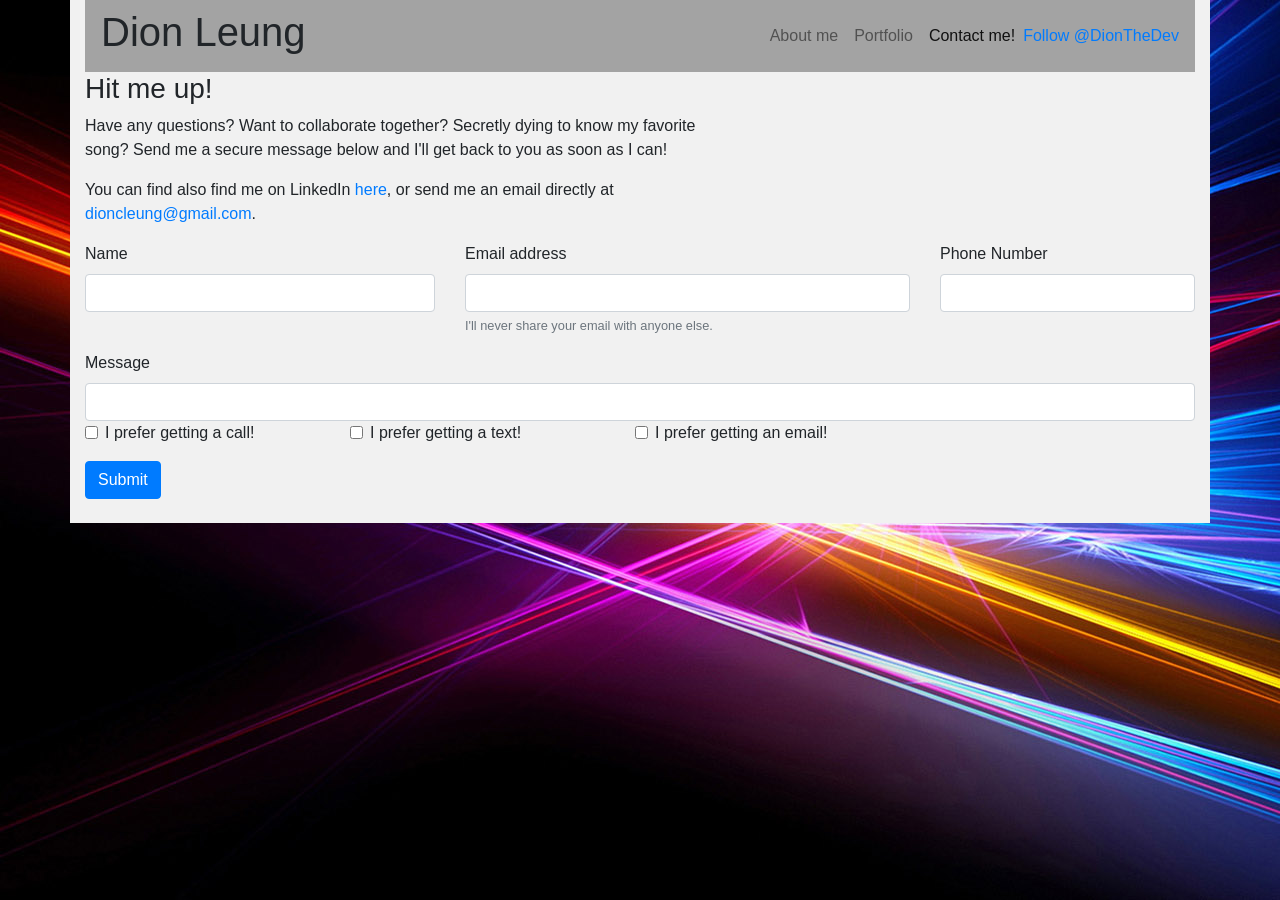
==== html/contact.html @ 081fb4ee "copied files from responsive portfolio" ====
<!DOCTYPE html>
<html lang="en">

<head>
    <meta charset="UTF-8">
    <meta name="viewport" content="width=device-width, initial-scale=1.0">
    <title>Contact info</title>
    <!-- Linking Bootstrap CSS -->
    <link rel="stylesheet" href="https://stackpath.bootstrapcdn.com/bootstrap/4.4.1/css/bootstrap.min.css"
        integrity="sha384-Vkoo8x4CGsO3+Hhxv8T/Q5PaXtkKtu6ug5TOeNV6gBiFeWPGFN9MuhOf23Q9Ifjh" crossorigin="anonymous">

    <!-- Linking personal CSS -->
    <link rel="stylesheet" href="../style.css">
</head>

<body>
    <div class="container">
        <!-- Navbar -->
        <div class="row">
            <div class="col-12">
                <nav class="navbar navbar-expand-md navbar-light" style="background-color: #a3a3a3;">
                    <h1>Dion Leung</h1>
                    <!-- <button class="navbar-toggler" type="button" data-toggle="collapse" data-target="#navbarNavAltMarkup" aria-controls="navbarNavAltMarkup" aria-expanded="false" aria-label="Toggle navigation">
                        <span class="navbar-toggler-icon"></span>
                    </button> -->
                    <div class="navbar-collapse justify-content-end">
                        <div class="navbar-nav">
                            <a class="nav-item nav-link" href="../index.html">About me</a>
                            <a class="nav-item nav-link" href="portfolio.html">Portfolio</a>
                            <a class="nav-item nav-link active" href="contact.html">Contact me!<span
                                    class="sr-only">(current)</span></a>
                        </div>
                        <a href="https://twitter.com/DionTheDev?ref_src=twsrc%5Etfw" class="twitter-follow-button"
                            data-size="large" data-show-count="false">Follow @DionTheDev</a>
                        <script async src="https://platform.twitter.com/widgets.js" charset="utf-8"></script>
                    </div>
                </nav>
            </div>
        </div>

        <!-- About me section -->
        <!-- Short blurb -->
        <div class="row">
            <div class="col-md-7 col-sm-12">
                <h3>Hit me up!</h3>
                <p>Have any questions? Want to collaborate together? Secretly dying to know my favorite song? Send me a
                    secure message below and I'll get back to you as soon as I can!</p>
                <p>You can find also find me on LinkedIn <a href="https://www.linkedin.com/in/leungdion/" target="_blank">here</a>, or send me an email directly at <a href="#">dioncleung@gmail.com</a>.</p>
            </div>
            <!-- Empty column for spacing -->
            <div class="col-md-5 col-sm-0">
            </div>
        </div>

        <!-- Form -->
        <div class="row pb-4">
            <div class="col-12">
                <form>
                    <!-- Name, Email, and phone number -->
                    <div class="row">
                        <!-- Name -->
                        <div class="col-lg-4 col-md-12">
                            <div class="form-group">
                                <label for="viewerName">Name</label>
                                <input type="name" class="form-control" id="viewerName">
                            </div>
                        </div>
                        <!-- Email -->
                        <div class="col-lg-5 col-md-12">
                            <div class="form-group">
                                <label for="inputEmail">Email address</label>
                                <input type="email" class="form-control" id="inputEmail" aria-describedby="emailHelp">
                                <small id="emailHelp" class="form-text text-muted">I'll never share your email with
                                    anyone else.</small>
                            </div>
                        </div>
                        <!-- Phone number -->
                        <div class="col-lg-3 col-md-12">
                            <label for="phoneNumber">Phone Number</label>
                            <input type="phonenumber" class="form-control" id="phoneNumber">
                        </div>
                    </div>

                    <!-- Message -->
                    <div class="row">
                        <div class="col-12">
                            <label for="message">Message</label>
                            <input type="message" class="form-control" id="message">
                        </div>
                    </div>

                    <!-- Preferred method of contact checkboxes -->
                    <div class="row">
                        <div class="col-3">
                            <div class="form-group form-check">
                                <input type="checkbox" class="form-check-input" id="phoneCall">
                                <label class="form-check-label" for="phoneCall">I prefer getting a call!</label>
                            </div>
                        </div>
                        <div class="col-3">
                            <input type="checkbox" class="form-check-input" id="phoneMessage">
                            <label class="form-check-label" for="phoneMessage">I prefer getting a text!</label>
                        </div>
                        <div class="col-3">
                            <input type="checkbox" class="form-check-input" id="emailContact">
                            <label class="form-check-label" for="emailContact">I prefer getting an email!</label>
                        </div>
                        <!-- Empty column for spacing -->
                        <div class="col-3">
                        </div>
                    </div>

                    <!-- Submit button -->
                    <div class="row">
                        <div class="col-12">
                            <button type="submit" class="btn btn-primary">Submit</button>
                        </div>
                    </div>
                </form>
            </div>
        </div>
    </div>


    <!-- Bootstrap javascript -->
    <script src="https://code.jquery.com/jquery-3.4.1.slim.min.js"
        integrity="sha384-J6qa4849blE2+poT4WnyKhv5vZF5SrPo0iEjwBvKU7imGFAV0wwj1yYfoRSJoZ+n" crossorigin="anonymous">
    </script>
    <script src="https://cdn.jsdelivr.net/npm/popper.js@1.16.0/dist/umd/popper.min.js"
        integrity="sha384-Q6E9RHvbIyZFJoft+2mJbHaEWldlvI9IOYy5n3zV9zzTtmI3UksdQRVvoxMfooAo" crossorigin="anonymous">
    </script>
    <script src="https://stackpath.bootstrapcdn.com/bootstrap/4.4.1/js/bootstrap.min.js"
        integrity="sha384-wfSDF2E50Y2D1uUdj0O3uMBJnjuUD4Ih7YwaYd1iqfktj0Uod8GCExl3Og8ifwB6" crossorigin="anonymous">
    </script>

    <!-- Custom javascript -->
    <script src="../script.js"></script>
</body>

</html>
---- style.css ----
body {
    background-image: url("photos/light.jpg");
}

.container {
    background-color: #f1f1f1;
}

/* a {
    background-color: gray;
    color: white;
} */
/* 
.container .float-left {
    margin: 1em;
} */

.thumbnails-DCL {
    display: flex;
    justify-items: space-around;
    flex-wrap: wrap;
    /* align-content: wrap; */
}

.img-thumbnail-DCL {
    /* border: 2px blue solid; */
    width: 250px;
    height: 250px;
}

.thumbnail-container-DCL {
    /* border: 1px red solid; */
    width: 250px;
    height: 250px;
    position: relative;
    /* display: inline; */
}

.title-button-container {
    display: none;
}

/* .modal-content-DCL {
    width: 75%;
} */

.application-screenshots {
    width: 100%;
}

.project-title {
    position: absolute;
    left: 3%;
    top: 3%;
    background-color: #a3a3a3;
    color: white;
    padding: 4px;
    /* border-radius: 5px; */
    /* display: none; */
}

.thumbnail-label-DCL {
    position: absolute;
    right: 3%;
    bottom: 3%;
    /* display: flex;
    align-items: center; */
    color: white;
    background-color: #a3a3a3;
    /* display: none; */
    /* overflow-inline: clip; */
    transition: all .9s ease-in-out;
}


@media screen and (max-width: 767px) {
    .navbar {
        flex-direction: column;
    }

    .navbar-nav {
        flex-direction: row;
    }

    .navbar-collapse .navbar-nav .nav-link {
        padding-left: 1rem;
    }
}

@media screen and (max-width: 640px) {
    .navbar {
        flex-direction: column;
    }

    .navbar-collapse .navbar-nav .nav-link {
        padding-left: 1rem;
    }
/* targets the portfolio thumbnails to center align at 640px, not working */
    #portfolio-thumbnails div img {
        flex-direction: column;
        align-items: center;
    }
}
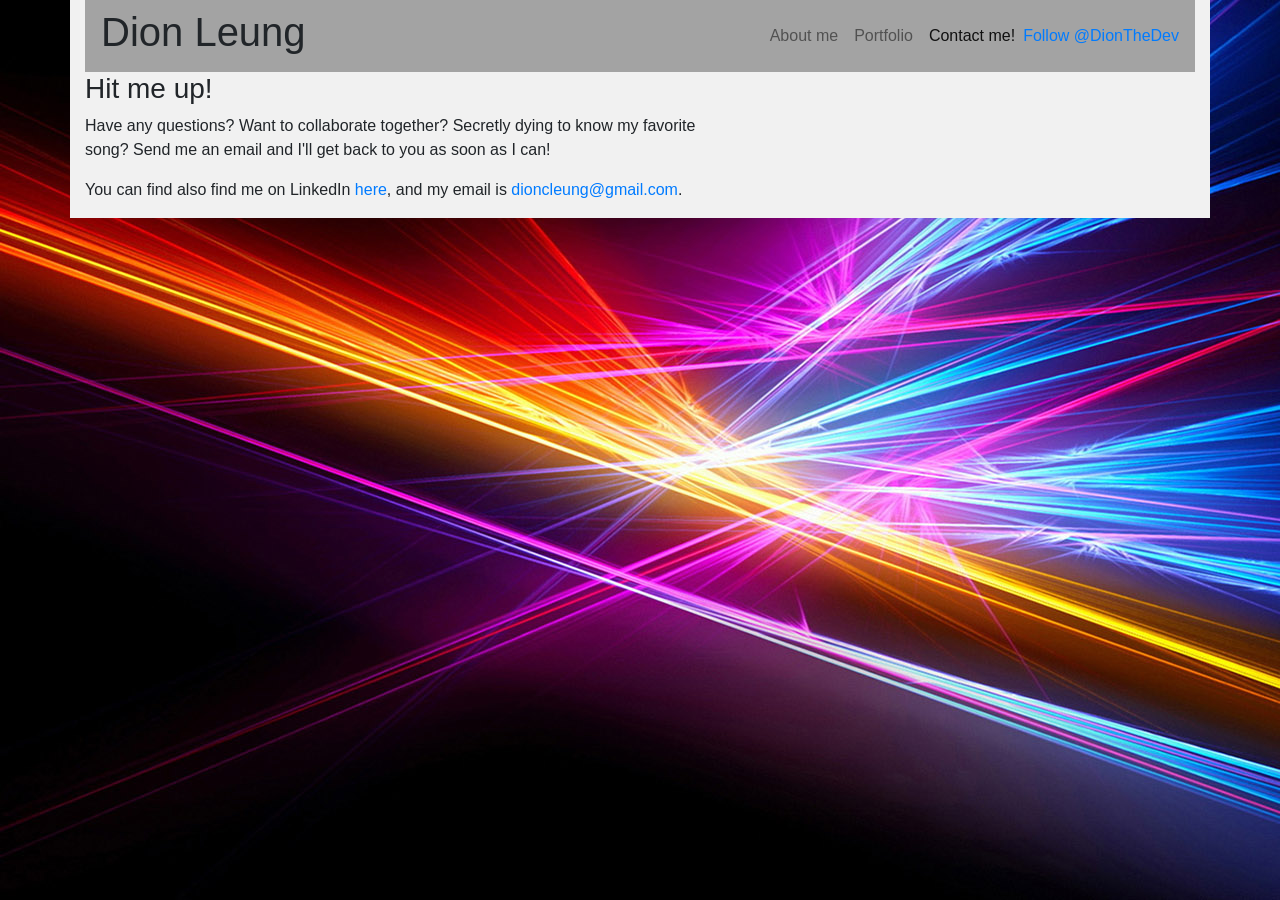
==== commit 08b92fab: "removed contact form" ====
--- a/html/contact.html
+++ b/html/contact.html
@@ -43,81 +43,16 @@
         <div class="row">
             <div class="col-md-7 col-sm-12">
                 <h3>Hit me up!</h3>
-                <p>Have any questions? Want to collaborate together? Secretly dying to know my favorite song? Send me a
-                    secure message below and I'll get back to you as soon as I can!</p>
-                <p>You can find also find me on LinkedIn <a href="https://www.linkedin.com/in/leungdion/" target="_blank">here</a>, or send me an email directly at <a href="#">dioncleung@gmail.com</a>.</p>
+                <p>Have any questions? Want to collaborate together? Secretly dying to know my favorite song? Send me an email
+                    and I'll get back to you as soon as I can!</p>
+                <p>You can find also find me on LinkedIn <a href="https://www.linkedin.com/in/leungdion/" target="_blank">here</a>, and my email is <a href="#">dioncleung@gmail.com</a>.</p>
             </div>
             <!-- Empty column for spacing -->
             <div class="col-md-5 col-sm-0">
             </div>
         </div>
 
-        <!-- Form -->
-        <div class="row pb-4">
-            <div class="col-12">
-                <form>
-                    <!-- Name, Email, and phone number -->
-                    <div class="row">
-                        <!-- Name -->
-                        <div class="col-lg-4 col-md-12">
-                            <div class="form-group">
-                                <label for="viewerName">Name</label>
-                                <input type="name" class="form-control" id="viewerName">
-                            </div>
-                        </div>
-                        <!-- Email -->
-                        <div class="col-lg-5 col-md-12">
-                            <div class="form-group">
-                                <label for="inputEmail">Email address</label>
-                                <input type="email" class="form-control" id="inputEmail" aria-describedby="emailHelp">
-                                <small id="emailHelp" class="form-text text-muted">I'll never share your email with
-                                    anyone else.</small>
-                            </div>
-                        </div>
-                        <!-- Phone number -->
-                        <div class="col-lg-3 col-md-12">
-                            <label for="phoneNumber">Phone Number</label>
-                            <input type="phonenumber" class="form-control" id="phoneNumber">
-                        </div>
-                    </div>
-
-                    <!-- Message -->
-                    <div class="row">
-                        <div class="col-12">
-                            <label for="message">Message</label>
-                            <input type="message" class="form-control" id="message">
-                        </div>
-                    </div>
-
-                    <!-- Preferred method of contact checkboxes -->
-                    <div class="row">
-                        <div class="col-3">
-                            <div class="form-group form-check">
-                                <input type="checkbox" class="form-check-input" id="phoneCall">
-                                <label class="form-check-label" for="phoneCall">I prefer getting a call!</label>
-                            </div>
-                        </div>
-                        <div class="col-3">
-                            <input type="checkbox" class="form-check-input" id="phoneMessage">
-                            <label class="form-check-label" for="phoneMessage">I prefer getting a text!</label>
-                        </div>
-                        <div class="col-3">
-                            <input type="checkbox" class="form-check-input" id="emailContact">
-                            <label class="form-check-label" for="emailContact">I prefer getting an email!</label>
-                        </div>
-                        <!-- Empty column for spacing -->
-                        <div class="col-3">
-                        </div>
-                    </div>
-
-                    <!-- Submit button -->
-                    <div class="row">
-                        <div class="col-12">
-                            <button type="submit" class="btn btn-primary">Submit</button>
-                        </div>
-                    </div>
-                </form>
-            </div>
+        
         </div>
     </div>
 
@@ -135,6 +70,77 @@
 
     <!-- Custom javascript -->
     <script src="../script.js"></script>
+
+    <!-- Form that's commented out now -->
+    <script>
+        // <!-- Form -->
+        // <div class="row pb-4">
+        //     <div class="col-12">
+        //         <form>
+        //             <!-- Name, Email, and phone number -->
+        //             <div class="row">
+        //                 <!-- Name -->
+        //                 <div class="col-lg-4 col-md-12">
+        //                     <div class="form-group">
+        //                         <label for="viewerName">Name</label>
+        //                         <input type="name" class="form-control" id="viewerName">
+        //                     </div>
+        //                 </div>
+        //                 <!-- Email -->
+        //                 <div class="col-lg-5 col-md-12">
+        //                     <div class="form-group">
+        //                         <label for="inputEmail">Email address</label>
+        //                         <input type="email" class="form-control" id="inputEmail" aria-describedby="emailHelp">
+        //                         <small id="emailHelp" class="form-text text-muted">I'll never share your email with
+        //                             anyone else.</small>
+        //                     </div>
+        //                 </div>
+        //                 <!-- Phone number -->
+        //                 <div class="col-lg-3 col-md-12">
+        //                     <label for="phoneNumber">Phone Number</label>
+        //                     <input type="phonenumber" class="form-control" id="phoneNumber">
+        //                 </div>
+        //             </div>
+
+        //             <!-- Message -->
+        //             <div class="row">
+        //                 <div class="col-12">
+        //                     <label for="message">Message</label>
+        //                     <input type="message" class="form-control" id="message">
+        //                 </div>
+        //             </div>
+
+        //             <!-- Preferred method of contact checkboxes -->
+        //             <div class="row">
+        //                 <div class="col-3">
+        //                     <div class="form-group form-check">
+        //                         <input type="checkbox" class="form-check-input" id="phoneCall">
+        //                         <label class="form-check-label" for="phoneCall">I prefer getting a call!</label>
+        //                     </div>
+        //                 </div>
+        //                 <div class="col-3">
+        //                     <input type="checkbox" class="form-check-input" id="phoneMessage">
+        //                     <label class="form-check-label" for="phoneMessage">I prefer getting a text!</label>
+        //                 </div>
+        //                 <div class="col-3">
+        //                     <input type="checkbox" class="form-check-input" id="emailContact">
+        //                     <label class="form-check-label" for="emailContact">I prefer getting an email!</label>
+        //                 </div>
+        //                 <!-- Empty column for spacing -->
+        //                 <div class="col-3">
+        //                 </div>
+        //             </div>
+
+        //             <!-- Submit button -->
+        //             <div class="row">
+        //                 <div class="col-12">
+        //                     <button type="submit" class="btn btn-primary">Submit</button>
+        //                 </div>
+        //             </div>
+        //         </form>
+        //     </div>
+    </script>
 </body>
 
-</html>+</html>
+
